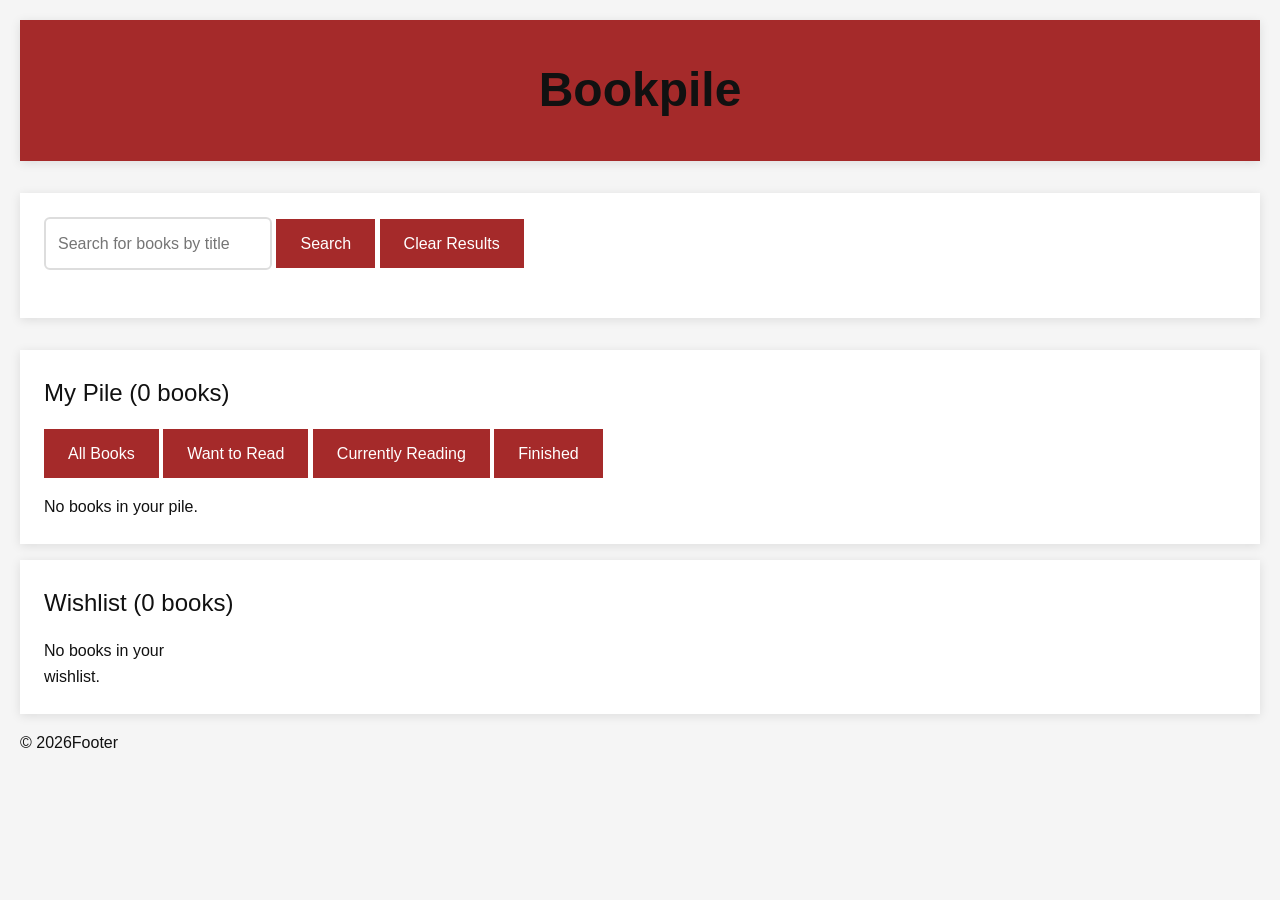
==== index.html @ ac3d5c89 "Basic Functionality Created Basic functionality with HTML, CSS, and Javascript" ====
<!doctype html>
<html lang="en">
<head>
    <meta charset="utf-8" />
    <meta http-equiv="X-UA-Compatible" content="IE=edge" />
    <meta name="viewport" content="width=device-width, initial-scale=1" />
    <title>Bookpile</title>
    <meta name="description" content="A simple book library web app." />
    <link rel="icon" href="favicon.ico" />
    <link rel="stylesheet" href="style.css" />
</head>
<body>
    <header>
        <nav>
            <h1>Bookpile</h1>
        </nav>
    </header>

    
        <!-- Search Section -->
         <section class="search">
            <div class="search-box">
                <input type="text" id="searchInput" placeholder="Search for books by title">
                <button id="searchButton">Search</button>
                <button id="clearButton">Clear Results</button>
            </div>

            <div id="searchResults" class="search-results" hidden></div>
         </section>

        

    <main id="main-content">
        <!-- Main Book Pile -->
         <section class="book-pile">
            <h2>My Pile <span id="bookPileCount">(0 books)</span></h2>

             <div class="filter-buttons">
                    <button class="filter-btn active" data-filter="all">All Books</button>
                    <button class="filter-btn" data-filter="want-to-read">Want to Read</button>
                    <button class="filter-btn" data-filter="reading">Currently Reading</button>
                    <button class="filter-btn" data-filter="finished">Finished</button>
                </div>
                <div id="bookshelfContainer" class="books-grid"></div>
         </section>

        <!--Wishlist-->
        <section class="wishlist">
            <h2>Wishlist <span id="wishlistCount">(0 books)</span></h2>
            <div id="wishlistContainer" class="books-grid"></div>
        </section>

    </main>

    <footer>
        <small>&copy; <span id="year"></span>Footer</small>
    </footer>

    <script>
        // set current year
        document.getElementById('year').textContent = new Date().getFullYear();
    </script>
    <script src="app.js" defer></script>
</body>
</html>
---- style.css ----
/* CSS by Shaun Skinner */
/* css reset */
:root {
    -webkit-font-smoothing: antialiased;
    -moz-osx-font-smoothing: grayscale;
    -webkit-tap-highlight-color: transparent;
    box-sizing: border-box;
}

/* make box-sizing easier to work with */
*, *::before, *::after {
    box-sizing: inherit;
}

/* remove default spacing and set defaults */
html, body, div, span, applet, object, iframe,
h1, h2, h3, h4, h5, h6, p, blockquote, pre,
a, abbr, acronym, address, big, cite, code,
del, dfn, em, img, ins, kbd, q, s, samp,
small, strike, strong, sub, sup, tt, var,
b, u, i, center,
dl, dt, dd, ol, ul, li,
fieldset, form, label, legend,
table, caption, tbody, tfoot, thead, tr, th, td,
article, aside, canvas, details, embed, figure, figcaption,
footer, header, main, menu, nav, section, summary, time, mark, audio, video {
    margin: 0;
    padding: 0;
    border: 0;
    vertical-align: baseline;
    background: transparent;
    font: inherit;
    color: inherit;
}

/* default html/body setup */
html, body {
    height: 100%;
    line-height: 1.5;
}

/* defaults for body text */
body {
    text-rendering: optimizeLegibility;
    -webkit-font-smoothing: antialiased;
    -moz-osx-font-smoothing: grayscale;
    font-family: system-ui, -apple-system, "Segoe UI", Roboto, "Helvetica Neue", Arial;
    background: #fff;
    color: #111;
    -webkit-text-size-adjust: 100%;
}

/* remove list styles */
ol, ul {
    list-style: none;
}

/* links */
a {
    color: inherit;
    text-decoration: none;
    text-decoration-skip-ink: auto;
}

/* images, media */
img, picture, svg, video {
    display: block;
    max-width: 100%;
    height: auto;
}

/* forms: inherit font settings and remove default appearance */
input, button, textarea, select {
    font: inherit;
    color: inherit;
    background: transparent;
    border: none;
    outline: none;
    -webkit-appearance: none;
    -moz-appearance: none;
    appearance: none;
}

/* make buttons keyboard-focus visible by default (customize in project) */
button, [role="button"] {
    cursor: pointer;
}

/* tables */
table {
    border-collapse: collapse;
    border-spacing: 0;
}

/* accessible reduced motion preference */
@media (prefers-reduced-motion: reduce) {
    *, *::before, *::after {
        animation-duration: 0.001ms !important;
        animation-iteration-count: 1 !important;
        transition-duration: 0.001ms !important;
        scroll-behavior: auto !important;
    }
}

button, input, select, textarea {
    border: 1px solid black;
}

body {
    font-family: 'Segoe UI', Tahoma, Geneva, Verdana, sans-serif;
    line-height: 1.6;
    background-color: #f5f5f5;
    padding: 20px;
}

.container {
    max-width: 1200px;
    margin: 0 auto;
}

header {
    padding-top: 2rem;
    padding-bottom: 2rem;
    background-color: brown;

    box-shadow: 0 2px 10px rgba(0,0,0,0.1);
    margin-bottom: 2rem;
}
h1 {
    display: flex;
    align-items: center;    
    justify-content: center;
    font-size: 3rem;
    font-weight: bold;
    font-family: 'Franklin Gothic Medium', 'Arial Narrow', Arial, sans-serif;
}

.search{
    background: white;
    padding: 1.5rem;

    box-shadow: 0 2px 10px rgba(0,0,0,0.1);
    margin-bottom: 2rem;
}


#searchInput {
    flex: 1;
    padding: 12px;
    border: 2px solid #ddd;
    border-radius: 6px;
    font-size: 16px;
}

#searchInput:focus {
    outline: none;
    border-color: brown;
}

#searchButton {
    padding: 12px 24px;
    background: brown;
    color: white;
    border: none;

    cursor: pointer;
    font-size: 16px;
}

#clearButton {
    padding: 12px 24px;
    background: brown;
    color: white;
    border: none;

    cursor: pointer;
    font-size: 16px;
}

#searchButton:hover {
    background: #5a2d2d;
}

#clearButton:hover {
    background: #5a2d2d;
}

.main-content {
    display: grid;
    grid-template-columns: 2fr 1fr;
    gap: 2rem;
}
.filter-buttons {
    margin-bottom: 1rem;
    
}

.filter-buttons button{
    padding: 12px 24px;
    background: brown;
    color: white;
    border: none;

    cursor: pointer;
    font-size: 16px;
}
.book-pile, .wishlist {
    background: white;
    padding: 1.5rem;

    box-shadow: 0 2px 10px rgba(0,0,0,0.1);
    margin-bottom: 1rem;
}

.book-pile h2, .wishlist h2 {
    font-size: 1.5rem;
    margin-bottom: 1rem;
}

.books-grid {
    display: grid;
    grid-template-columns: repeat(auto-fill, minmax(150px, 1fr));
    gap: 1.5rem;
}

.book-card {
    padding: 1rem;
    text-align: center;
    transition: transform 0.3s ease, box-shadow 0.3s ease;

}

.book-info {
    display: none;
}

.book-card img {
    width: 100%;
    height: 200px;
    border-radius: 4px;
    margin-bottom: 0.5rem;

}
.book-card:hover .book-info {
    display: flex;
    flex-direction: column;
    font-size: large;
    

}

.book-card:hover {
    display: flex;
    transform: translateY(-4px);
    box-shadow: 0 4px 12px rgba(139, 69, 19, 0.2);
}

.books-grid .book-card:hover {
    /* make card visually larger and lift it above neighbors */
    transform: translateY(-8px) scale(1.06);
    z-index: 10;

    /* make the hovered card take more grid space */

}

/* keep behavior reasonable on small screens */
@media (max-width: 800px) {
    .books-grid .book-card:hover {
        grid-column: span 1;
        transform: translateY(-6px) scale(1.03);
        z-index: 5;
    }
}

.book-card button {
    margin: 5px 5px;
    background: lightgrey;
    cursor: pointer;
    font-size: 16px;
}

.book-card select {
    margin: 5px 5px;
    background: lightgrey;
    cursor: pointer;
    font-size: 16px;
}

.search-results {
    display: grid;
    grid-template-columns: repeat(3, 1fr);
    gap: 1.5rem;
    margin-top: 1.5rem;
}

.search-result-item {


    padding: 1rem;
    text-align: center;
    display: flex;
    flex-direction: column;
    align-items: center;
    justify-content: center;
}


.search-result-item img {
    width: 100%;
    height: 200px;
    background: #ddd;
    border-radius: 4px;
    margin-bottom: 0.5rem;
    object-fit: cover;
}

.search-result-item:hover {
    transform: translateY(-4px);
    box-shadow: 0 4px 12px rgba(139, 69, 19, 0.2);
}
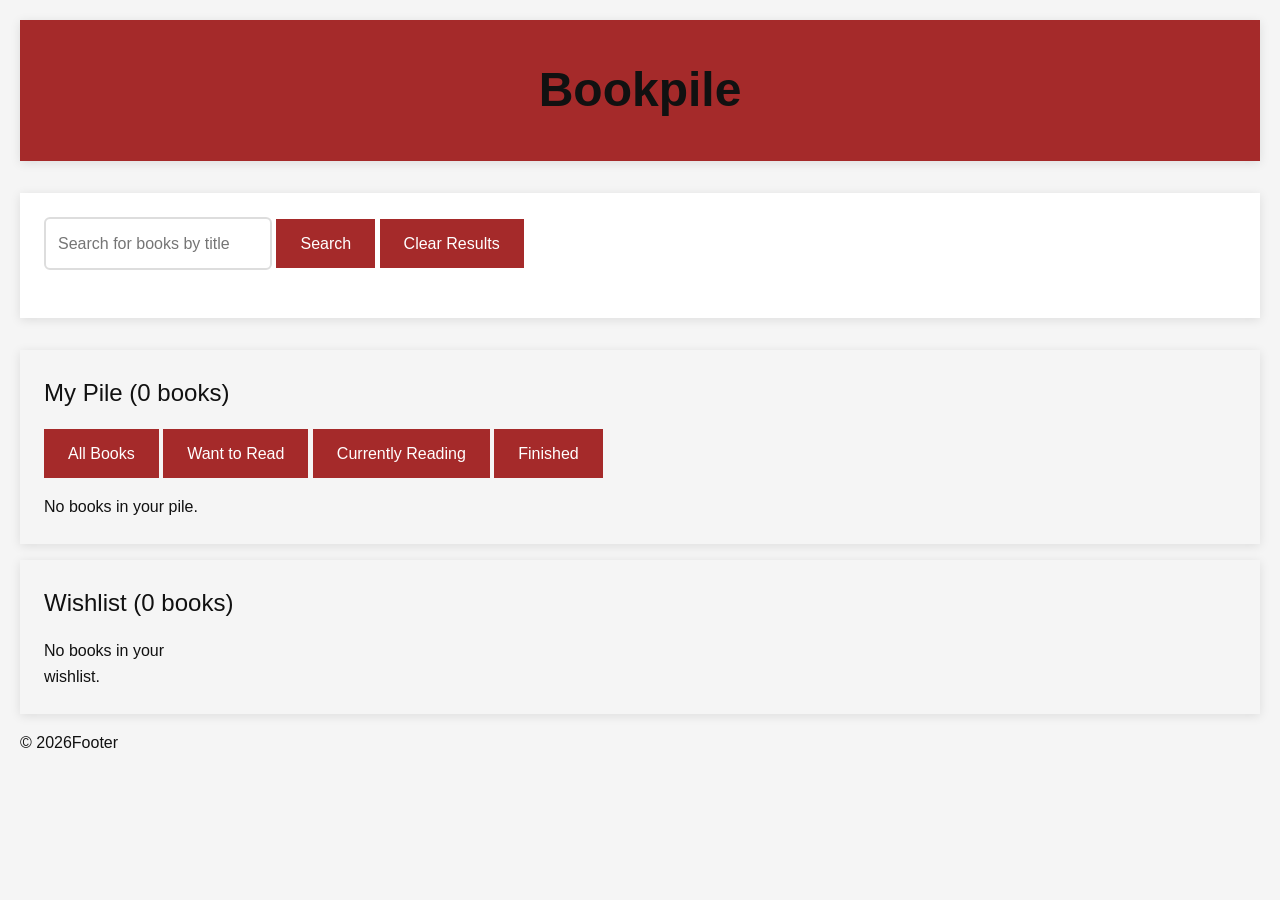
==== commit 3f9b5296: "Initial book details" ====
--- a/index.html
+++ b/index.html
@@ -15,8 +15,6 @@
             <h1>Bookpile</h1>
         </nav>
     </header>
-
-    
         <!-- Search Section -->
          <section class="search">
             <div class="search-box">
@@ -27,8 +25,6 @@
 
             <div id="searchResults" class="search-results" hidden></div>
          </section>
-
-        
 
     <main id="main-content">
         <!-- Main Book Pile -->
@@ -49,7 +45,15 @@
             <h2>Wishlist <span id="wishlistCount">(0 books)</span></h2>
             <div id="wishlistContainer" class="books-grid"></div>
         </section>
-
+        
+        <!-- Expanded Book Section -->
+        <section id="book-info" class="book-info" hidden>
+            <div class="book-info-content">
+                <h3>Book Details</h3>
+                <button id="closeBookInfo" class="close-btn">&times;</button>
+                <div id="book-details"></div>
+            </div>
+        </section>
     </main>
 
     <footer>
--- a/style.css
+++ b/style.css
@@ -205,7 +205,7 @@
     font-size: 16px;
 }
 .book-pile, .wishlist {
-    background: white;
+
     padding: 1.5rem;
 
     box-shadow: 0 2px 10px rgba(0,0,0,0.1);
@@ -224,79 +224,105 @@
 }
 
 .book-card {
+    display: flex;
+    flex-direction: column;
+    align-items: center;
     padding: 1rem;
     text-align: center;
     transition: transform 0.3s ease, box-shadow 0.3s ease;
-
-}
-
-.book-info {
+    position: relative;
+    transition-duration: .5s;
+}
+
+/* Book card internal info overlay (shows on hover) */
+.book-card .book-info {
     display: none;
+    width: 100%;
+    height: 100%;
 }
 
 .book-card img {
-    width: 100%;
+    width: 150px;
     height: 200px;
     border-radius: 4px;
     margin-bottom: 0.5rem;
+    transition-duration: .25s;
+
 
 }
 .book-card:hover .book-info {
-    display: flex;
-    flex-direction: column;
-    font-size: large;
+    display: block;
+    align-items: center;
+    justify-content: center;
+    position: absolute;
+    text-align: center;
     
-
-}
-
+}
+
+/*book details section*/
+
+#book-info {
+    position: fixed;
+    top: 50%;
+    left: 50%;
+    border: 3px solid black;
+    transform: translate(-50%, -50%);
+    background-color: white;
+    padding: 20px;
+}
+
+
+#book-info[hidden] {
+    display: none;
+}
+#book-info-content {
+    display: grid;
+    grid-template-columns: 1fr 2fr;
+    gap: 20px;
+    max-width: 600px;
+    max-height: 600px;
+    overflow-y: auto;
+}
+#book-details {
+    display: grid;
+    grid-template-columns: 1fr 1fr;
+    gap: 20px;
+    margin-top: 20px;
+}
 .book-card:hover {
-    display: flex;
-    transform: translateY(-4px);
     box-shadow: 0 4px 12px rgba(139, 69, 19, 0.2);
-}
-
-.books-grid .book-card:hover {
-    /* make card visually larger and lift it above neighbors */
-    transform: translateY(-8px) scale(1.06);
-    z-index: 10;
-
-    /* make the hovered card take more grid space */
-
-}
-
-/* keep behavior reasonable on small screens */
-@media (max-width: 800px) {
-    .books-grid .book-card:hover {
-        grid-column: span 1;
-        transform: translateY(-6px) scale(1.03);
-        z-index: 5;
-    }
-}
+    transition-duration: .5s;
+}
+
+.book-card:hover img {
+    transition-duration: .25s;
+    filter:opacity(20%);
+    z-index: -1;
+}
+
+
 
 .book-card button {
     margin: 5px 5px;
-    background: lightgrey;
-    cursor: pointer;
-    font-size: 16px;
+    cursor: pointer;
+    font-size: 16px;
+    text-align: center;
 }
 
 .book-card select {
     margin: 5px 5px;
-    background: lightgrey;
-    cursor: pointer;
-    font-size: 16px;
-}
-
+
+    cursor: pointer;
+    font-size: 16px;
+}
 .search-results {
     display: grid;
-    grid-template-columns: repeat(3, 1fr);
+    grid-template-columns: repeat(2, 1fr);
     gap: 1.5rem;
     margin-top: 1.5rem;
 }
 
 .search-result-item {
-
-
     padding: 1rem;
     text-align: center;
     display: flex;
@@ -305,18 +331,35 @@
     justify-content: center;
 }
 
-
 .search-result-item img {
-    width: 100%;
+    width: 150px;
     height: 200px;
     background: #ddd;
     border-radius: 4px;
     margin-bottom: 0.5rem;
-    object-fit: cover;
-}
-
-.search-result-item:hover {
+}
+
+.search-result-item.active {
+    display: flex;
+    flex-direction: column;
+    justify-content: center;
+    align-items: center;
+    text-align: center;
     transform: translateY(-4px);
     box-shadow: 0 4px 12px rgba(139, 69, 19, 0.2);
-}
-
+    transition-duration: .5s;
+}
+
+.search-result-item button {
+    display: none;
+    transition-duration: .5s;
+}
+
+.search-result-item.active button {
+    transition-duration: .5s;
+    display: flex;
+    flex-direction: column;
+    justify-content: center;
+    align-items: center;
+    text-align: center;
+}
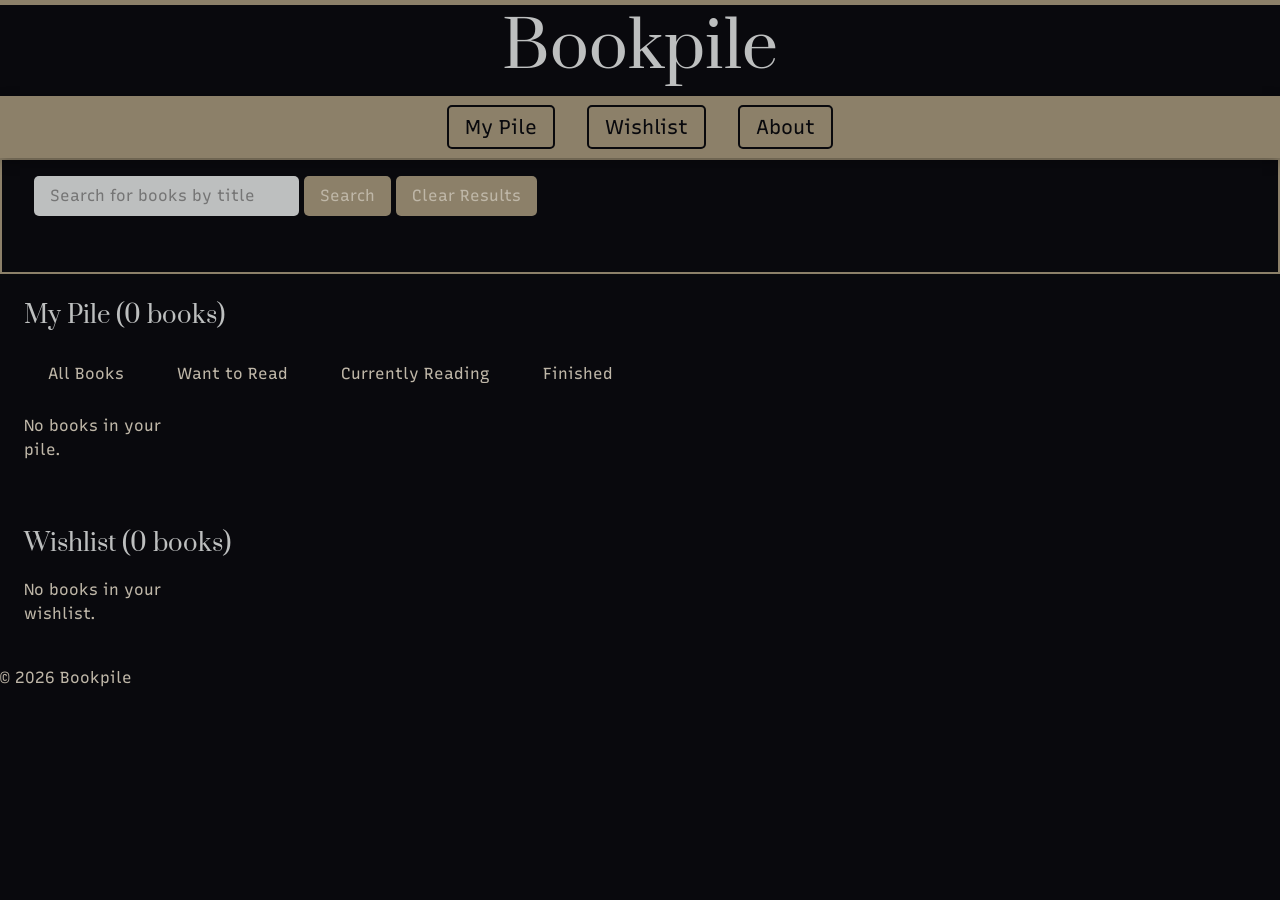
==== commit b58f4a3b: "CSS Header Styling" ====
--- a/index.html
+++ b/index.html
@@ -4,7 +4,7 @@
     <meta charset="utf-8" />
     <meta http-equiv="X-UA-Compatible" content="IE=edge" />
     <meta name="viewport" content="width=device-width, initial-scale=1" />
-    <title>Bookpile</title>
+    <title>Bookile</title>
     <meta name="description" content="A simple book library web app." />
     <link rel="icon" href="favicon.ico" />
     <link rel="stylesheet" href="style.css" />
@@ -12,7 +12,16 @@
 <body>
     <header>
         <nav>
-            <h1>Bookpile</h1>
+            <div class="bookshelf-graphic">
+                <span class="book-graphics book-graphics-left" aria-hidden="true"></span>
+                <h1>Bookpile</h1>
+                <span class="book-graphics book-graphics-right" aria-hidden="true"></span>
+            </div>
+            <ul>
+                <li><a href="#main-content">My Pile</a></li>
+                <li><a href="#wishlist">Wishlist</a></li>
+                <li><a href="#">About</a></li>
+            </ul>
         </nav>
     </header>
         <!-- Search Section -->
@@ -49,7 +58,6 @@
         <!-- Expanded Book Section -->
         <section id="book-info" class="book-info" hidden>
             <div class="book-info-content">
-                <h3>Book Details</h3>
                 <button id="closeBookInfo" class="close-btn">&times;</button>
                 <div id="book-details"></div>
             </div>
@@ -57,13 +65,8 @@
     </main>
 
     <footer>
-        <small>&copy; <span id="year"></span>Footer</small>
+        <small>&copy; <span id="year"></span> Bookpile</small>
     </footer>
-
-    <script>
-        // set current year
-        document.getElementById('year').textContent = new Date().getFullYear();
-    </script>
     <script src="app.js" defer></script>
 </body>
 </html>
--- a/style.css
+++ b/style.css
@@ -1,11 +1,23 @@
 /* CSS by Shaun Skinner */
+@import url('https://fonts.googleapis.com/css2?family=Crimson+Text:ital,wght@0,400;0,600;0,700;1,400;1,600;1,700&family=Prata&family=Recursive:wght@300..1000&display=swap');
 /* css reset */
 :root {
     -webkit-font-smoothing: antialiased;
     -moz-osx-font-smoothing: grayscale;
     -webkit-tap-highlight-color: transparent;
     box-sizing: border-box;
-}
+    /*fonts*/
+    --headerFont: 'Prata', serif;
+    --bodyFont: 'Recursive', sans-serif;
+    --bg-color: #09090D;
+    --text-color: #BFB7A8;
+    /*color palette*/
+    --beige: #8C8069;
+    --bluegrey: #BDBFBF;
+    --blue: #2d323b;
+    --darkblue: #09090D;
+    --boxaccent: #0c0c11;
+}   
 
 /* make box-sizing easier to work with */
 *, *::before, *::after {
@@ -44,31 +56,24 @@
     text-rendering: optimizeLegibility;
     -webkit-font-smoothing: antialiased;
     -moz-osx-font-smoothing: grayscale;
-    font-family: system-ui, -apple-system, "Segoe UI", Roboto, "Helvetica Neue", Arial;
-    background: #fff;
-    color: #111;
     -webkit-text-size-adjust: 100%;
 }
-
 /* remove list styles */
 ol, ul {
     list-style: none;
 }
-
 /* links */
 a {
     color: inherit;
     text-decoration: none;
     text-decoration-skip-ink: auto;
 }
-
 /* images, media */
 img, picture, svg, video {
     display: block;
     max-width: 100%;
     height: auto;
 }
-
 /* forms: inherit font settings and remove default appearance */
 input, button, textarea, select {
     font: inherit;
@@ -80,19 +85,16 @@
     -moz-appearance: none;
     appearance: none;
 }
-
-/* make buttons keyboard-focus visible by default (customize in project) */
+/* make buttons keyboard-focus visible by default */
 button, [role="button"] {
     cursor: pointer;
 }
-
 /* tables */
 table {
     border-collapse: collapse;
     border-spacing: 0;
 }
-
-/* accessible reduced motion preference */
+/* reduced motion preference */
 @media (prefers-reduced-motion: reduce) {
     *, *::before, *::after {
         animation-duration: 0.001ms !important;
@@ -102,87 +104,168 @@
     }
 }
 
-button, input, select, textarea {
-    border: 1px solid black;
-}
+/* Start custom styles */
 
 body {
-    font-family: 'Segoe UI', Tahoma, Geneva, Verdana, sans-serif;
-    line-height: 1.6;
-    background-color: #f5f5f5;
-    padding: 20px;
-}
-
-.container {
-    max-width: 1200px;
-    margin: 0 auto;
-}
-
+    font-family: var(--bodyFont);
+    background-color: var(--darkblue);
+    color: var(--text-color);
+}
+
+
+/* Headings */
+h1, h2, h3, h4, h5, h6 {
+    font-family: var(--headerFont);
+    color: var(--bluegrey);
+
+}
+
+/* Header and Navigation */
 header {
-    padding-top: 2rem;
-    padding-bottom: 2rem;
-    background-color: brown;
-
-    box-shadow: 0 2px 10px rgba(0,0,0,0.1);
-    margin-bottom: 2rem;
-}
-h1 {
-    display: flex;
-    align-items: center;    
+    position: relative;
+    display: flex;
+    flex-direction: column;
+    align-items: center;
+    text-align: center;
+    
+}
+header h1 {
+    font-size: 4rem;
+    position: relative;
+}
+
+/* Bookshelf graphic decorations */
+.bookshelf-graphic {
+    position: relative;
+    display: inline-block;
+}
+.bookshelf-graphic h1{
+    position: relative;
+    z-index: 2;
+}
+
+.book-graphics {
+  position: absolute;
+  top: 0.6rem;
+  width: 150px;
+  height: 90px;
+  transform-origin: center;
+  pointer-events: none;
+  z-index: 1;
+
+  background:
+    linear-gradient(var(--beige)) 0 0 / 2rem 90% no-repeat,
+    linear-gradient(var(--blue)) 2.5rem 0 / 2rem 90% no-repeat,
+    linear-gradient(var(--bluegrey)) 5rem 0 / 2rem 90% no-repeat;   
+
+}
+.book-graphics-left {
+  left: 17.5rem;
+  
+
+}
+.book-graphics-right {
+    right: 15rem;
+}
+
+header h1::before, header h1::after {
+    content: "";
+    display: block;
+    height: 5px;
+    background-color: var(--beige);
+    position: absolute;
+    left: 50%;
+    transform: translateX(-50%);
+    width: 100vw;
+}
+nav ul {
+    position: relative;
+    padding: 1rem 0;
+    background-color: var(--beige);
+    width: 100vw;
+    display: flex;
+    flex-direction: row;
+    gap: 2rem;
+    align-items: center;
     justify-content: center;
-    font-size: 3rem;
-    font-weight: bold;
-    font-family: 'Franklin Gothic Medium', 'Arial Narrow', Arial, sans-serif;
-}
-
+    box-shadow : 0 4px 12px rgba(0, 0, 0, 0.3);
+}
+nav ul li a {
+    font-size: 1.25rem;
+    background-color: var(--beige);
+    font-family: var(--bodyFont);
+    color: var(--darkblue);
+    padding: 0.5rem 1rem;
+    border: 2px solid var(--darkblue);
+    border-radius: 5px;
+}
+
+nav ul li a:hover {
+    background-color: var(--bluegrey);
+    color: var(--darkblue);
+    padding: 0.75rem 1.25rem;
+    transition-duration: .2s;
+
+}
+
+/* Search Section */
 .search{
-    background: white;
-    padding: 1.5rem;
-
-    box-shadow: 0 2px 10px rgba(0,0,0,0.1);
-    margin-bottom: 2rem;
+    display: grid;
+    grid-template-columns: auto auto auto auto;
+    grid-template-rows: auto;
+    align-items: center;
+    border: 2px solid var(--beige);
+    gap: 1rem;
+    padding: 1rem;
 }
 
 
 #searchInput {
-    flex: 1;
-    padding: 12px;
-    border: 2px solid #ddd;
-    border-radius: 6px;
-    font-size: 16px;
+    grid-column: 1/ span 2;
+    grid-row: 1/1;
+    background-color: var(--bluegrey);
+    color: var(--darkblue);
+    margin-left: 1rem;
+    padding: 0.5rem 1rem;
+    border-radius: 5px;
+    font-size: 1rem;
 }
 
 #searchInput:focus {
     outline: none;
-    border-color: brown;
+    box-shadow: 0 0 5px var(--beige);
 }
 
 #searchButton {
-    padding: 12px 24px;
-    background: brown;
-    color: white;
-    border: none;
-
-    cursor: pointer;
-    font-size: 16px;
+    grid-column: 3/4;
+    grid-row: 1/1;
+    background-color: var(--beige);
+    padding: 0.5rem 1rem;
+    border-radius: 5px;
+    cursor: pointer;
+    font-size: 1rem;
+    
+}
+#searchButton:hover {
+    background-color: var(--bluegrey);
+    color: var(--darkblue);
+    padding: 0.75rem 1.25rem;
+    transition-duration: .2s;
 }
 
 #clearButton {
-    padding: 12px 24px;
-    background: brown;
-    color: white;
-    border: none;
-
-    cursor: pointer;
-    font-size: 16px;
-}
-
-#searchButton:hover {
-    background: #5a2d2d;
-}
-
+    grid-column: 4/5;
+    background-color: var(--beige);
+    padding: 0.5rem 1rem;
+    border-radius: 5px;
+    cursor: pointer;
+    font-size: 1rem;
+}
 #clearButton:hover {
-    background: #5a2d2d;
+    background-color: var(--bluegrey);
+    color: var(--darkblue);
+    padding: 0.75rem 1.25rem;
+    transition-duration: .2s;
 }
 
 .main-content {
@@ -197,18 +280,12 @@
 
 .filter-buttons button{
     padding: 12px 24px;
-    background: brown;
-    color: white;
     border: none;
-
     cursor: pointer;
     font-size: 16px;
 }
 .book-pile, .wishlist {
-
     padding: 1.5rem;
-
-    box-shadow: 0 2px 10px rgba(0,0,0,0.1);
     margin-bottom: 1rem;
 }
 
@@ -269,6 +346,21 @@
     transform: translate(-50%, -50%);
     background-color: white;
     padding: 20px;
+    max-height: 80vh;
+    overflow-y: auto;
+    max-width: 80vw;
+    box-shadow: 0 4px 12px rgba(0, 0, 0, 0.3);
+    z-index: 1000;
+}
+/* Overlay effect when book-info is visible */
+body:has(#book-info:not([hidden]))::before {
+    content: "";
+    position: fixed;
+    inset: 0; /* cover the entire viewport */
+    z-index: 998; /* below the modal */
+    background: rgba(255, 255, 255, 0.25); /* translucent overlay */
+    backdrop-filter: blur(8px);
+    -webkit-backdrop-filter: blur(8px);
 }
 
 
@@ -299,9 +391,6 @@
     filter:opacity(20%);
     z-index: -1;
 }
-
-
-
 .book-card button {
     margin: 5px 5px;
     cursor: pointer;
@@ -316,6 +405,7 @@
     font-size: 16px;
 }
 .search-results {
+    grid-row: 2/2;
     display: grid;
     grid-template-columns: repeat(2, 1fr);
     gap: 1.5rem;
@@ -363,3 +453,24 @@
     align-items: center;
     text-align: center;
 }
+/*TODO: Add responsive styles below*/
+
+/* Phone (small) screens */
+@media (max-width: 575.98px) {
+  /* ...add styles for phones here... */
+}
+
+/* Medium screens (tablets, small laptops) */
+@media (min-width: 576px) and (max-width: 767.98px) {
+  /* ...add styles for small tablets / large phones here... */
+}
+
+/* Large screens (laptops/desktops) */
+@media (min-width: 768px) and (max-width: 1199.98px) {
+  /* ...add styles for laptops/desktops here... */
+}
+
+/* Extra-large screens (wide desktops) */
+@media (min-width: 1200px) {
+  /* ...add styles for very large screens here... */
+}
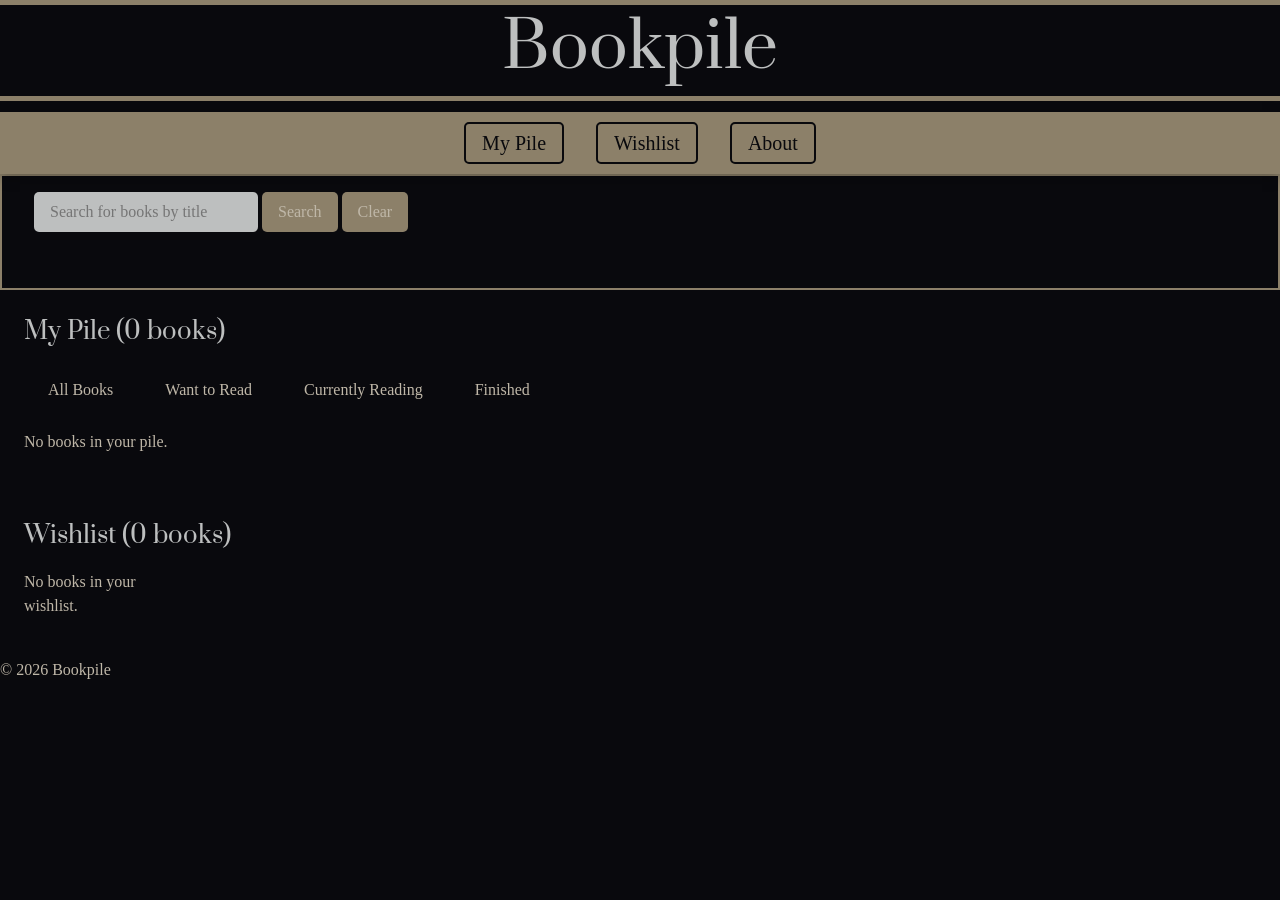
==== commit 5e354f0c: "Css styling" ====
--- a/index.html
+++ b/index.html
@@ -29,7 +29,7 @@
             <div class="search-box">
                 <input type="text" id="searchInput" placeholder="Search for books by title">
                 <button id="searchButton">Search</button>
-                <button id="clearButton">Clear Results</button>
+                <button id="clearButton">Clear</button>
             </div>
 
             <div id="searchResults" class="search-results" hidden></div>
--- a/style.css
+++ b/style.css
@@ -8,7 +8,7 @@
     box-sizing: border-box;
     /*fonts*/
     --headerFont: 'Prata', serif;
-    --bodyFont: 'Recursive', sans-serif;
+    --bodyFont: 'Crimson Text', serif;
     --bg-color: #09090D;
     --text-color: #BFB7A8;
     /*color palette*/
@@ -180,7 +180,9 @@
 }
 nav ul {
     position: relative;
-    padding: 1rem 0;
+    margin-top: 1rem;
+    padding-top: 1rem;
+    padding-bottom: 1rem;
     background-color: var(--beige);
     width: 100vw;
     display: flex;
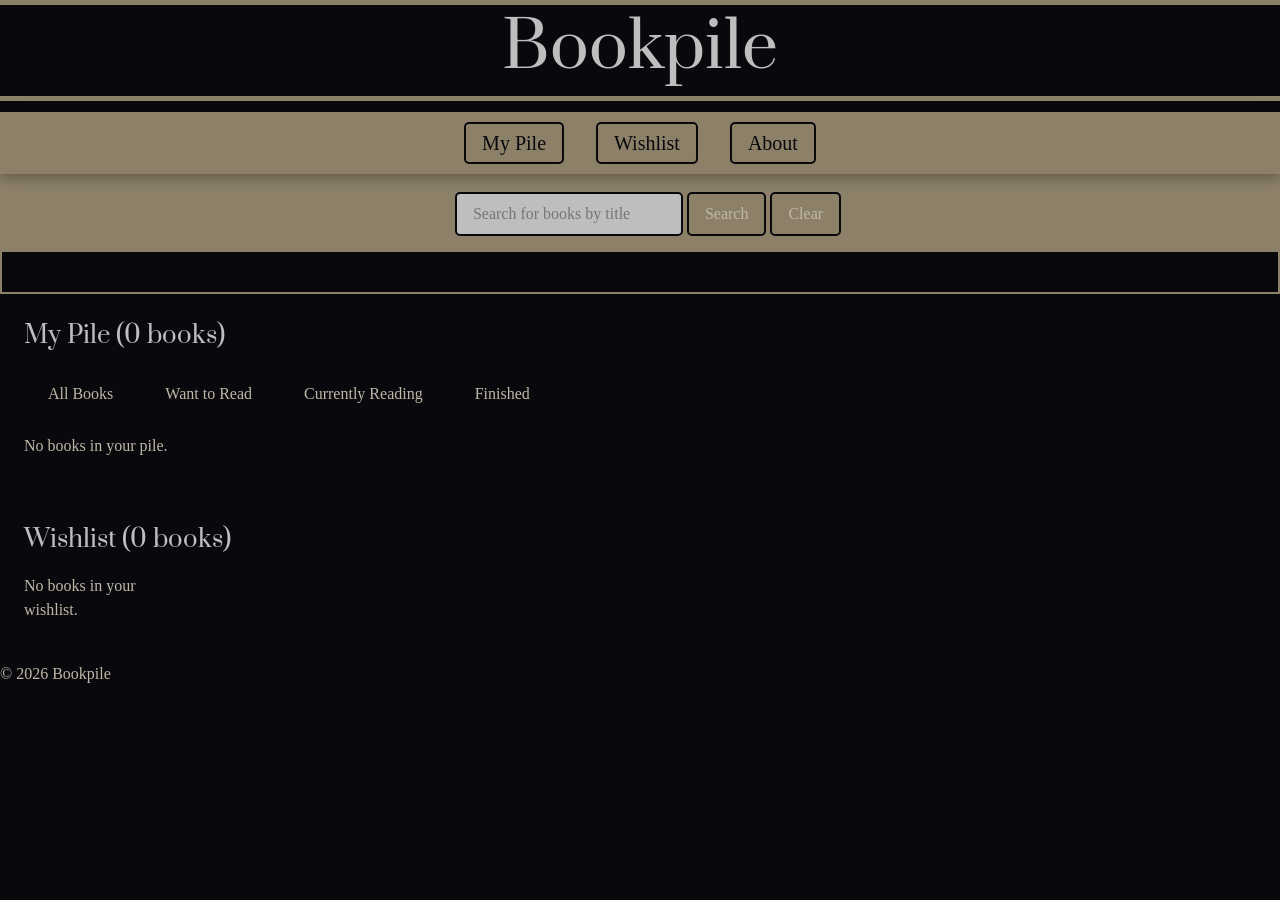
==== commit af35dc63: "Search Bars" ====
--- a/index.html
+++ b/index.html
@@ -26,12 +26,13 @@
     </header>
         <!-- Search Section -->
          <section class="search">
-            <div class="search-box">
-                <input type="text" id="searchInput" placeholder="Search for books by title">
-                <button id="searchButton">Search</button>
-                <button id="clearButton">Clear</button>
+            <div class="search-bars">
+                <div class="search-box">
+                    <input type="text" id="searchInput" placeholder="Search for books by title">
+                    <button id="searchButton">Search</button>
+                    <button id="clearButton">Clear</button>
+                </div>
             </div>
-
             <div id="searchResults" class="search-results" hidden></div>
          </section>
 
--- a/style.css
+++ b/style.css
@@ -105,6 +105,11 @@
 }
 
 /* Start custom styles */
+html, body {
+    height: 100%;
+    line-height: 1.5;
+    overflow-x: hidden;
+}
 
 body {
     font-family: var(--bodyFont);
@@ -174,9 +179,9 @@
     height: 5px;
     background-color: var(--beige);
     position: absolute;
+    width: 100vw;          
+    transform: translateX(-50%);
     left: 50%;
-    transform: translateX(-50%);
-    width: 100vw;
 }
 nav ul {
     position: relative;
@@ -184,7 +189,7 @@
     padding-top: 1rem;
     padding-bottom: 1rem;
     background-color: var(--beige);
-    width: 100vw;
+    width: 100vw;          
     display: flex;
     flex-direction: row;
     gap: 2rem;
@@ -192,6 +197,7 @@
     justify-content: center;
     box-shadow : 0 4px 12px rgba(0, 0, 0, 0.3);
 }
+
 nav ul li a {
     font-size: 1.25rem;
     background-color: var(--beige);
@@ -212,25 +218,30 @@
 
 /* Search Section */
 .search{
-    display: grid;
-    grid-template-columns: auto auto auto auto;
-    grid-template-rows: auto;
     align-items: center;
     border: 2px solid var(--beige);
-    gap: 1rem;
-    padding: 1rem;
+    padding-bottom: 1rem;
+}
+
+.search-bars {
+    display: flex;
+    flex-direction: row;
+    justify-content: left;
+    background-color: var(--beige);
+    padding-bottom: 1rem;
+    padding-top: 1rem;
+    justify-content: center;
 }
 
 
 #searchInput {
-    grid-column: 1/ span 2;
-    grid-row: 1/1;
     background-color: var(--bluegrey);
     color: var(--darkblue);
     margin-left: 1rem;
     padding: 0.5rem 1rem;
     border-radius: 5px;
     font-size: 1rem;
+    border: 2px solid var(--darkblue);
 }
 
 #searchInput:focus {
@@ -239,13 +250,12 @@
 }
 
 #searchButton {
-    grid-column: 3/4;
-    grid-row: 1/1;
     background-color: var(--beige);
     padding: 0.5rem 1rem;
     border-radius: 5px;
     cursor: pointer;
     font-size: 1rem;
+    border: 2px solid var(--darkblue);    
     
 }
 #searchButton:hover {
@@ -256,12 +266,12 @@
 }
 
 #clearButton {
-    grid-column: 4/5;
     background-color: var(--beige);
     padding: 0.5rem 1rem;
     border-radius: 5px;
     cursor: pointer;
     font-size: 1rem;
+    border: 2px solid var(--darkblue);
 }
 #clearButton:hover {
     background-color: var(--bluegrey);
@@ -459,7 +469,8 @@
 
 /* Phone (small) screens */
 @media (max-width: 575.98px) {
-  /* ...add styles for phones here... */
+  .book-graphics { display: none; }
+  
 }
 
 /* Medium screens (tablets, small laptops) */
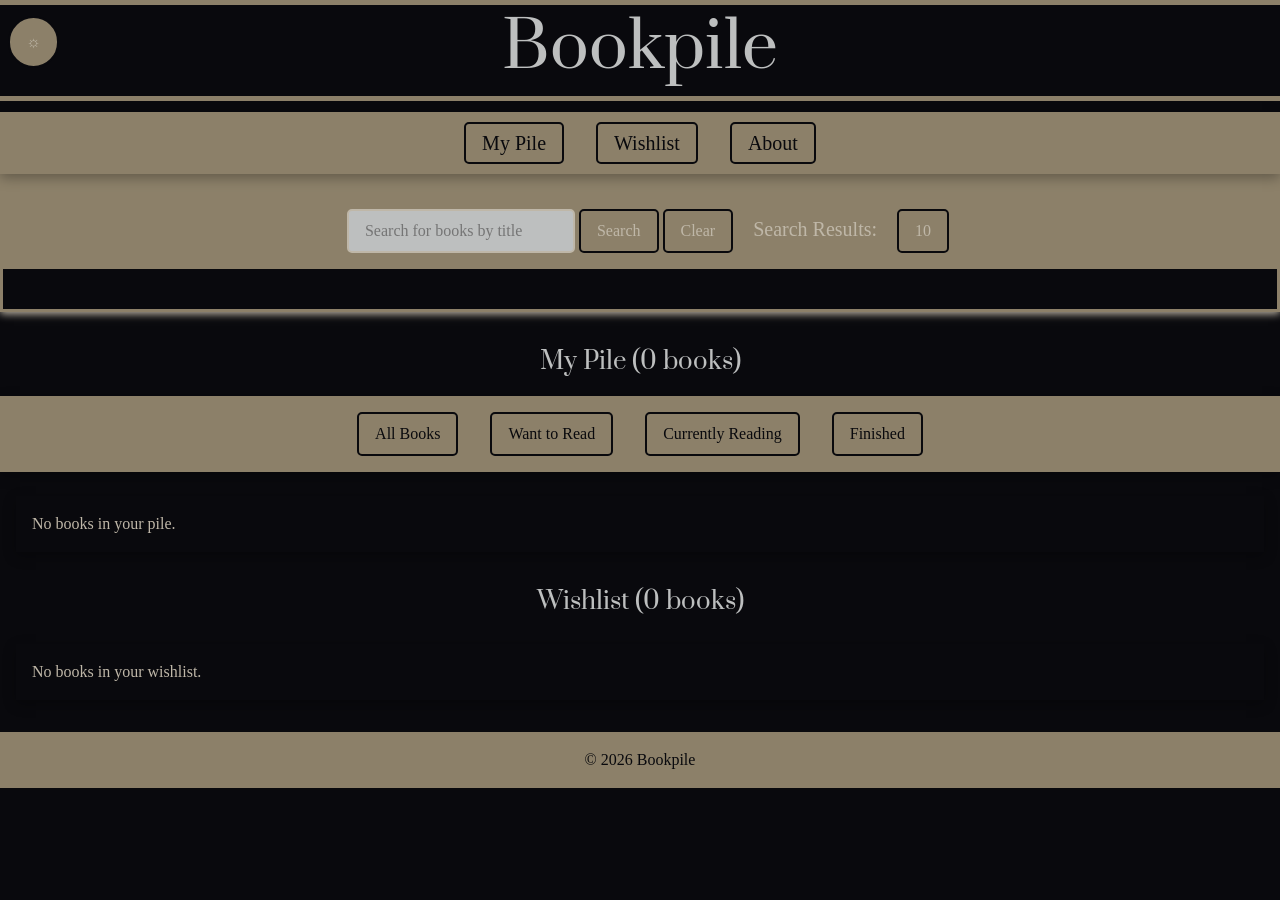
==== commit 58f0f91b: "Book Details Section JS and CSS" ====
--- a/index.html
+++ b/index.html
@@ -12,6 +12,9 @@
 <body>
     <header>
         <nav>
+            <div class="light-mode-toggle">
+                <button id="lightModeToggle" aria-pressed="false">☼</button>
+            </div>
             <div class="bookshelf-graphic">
                 <span class="book-graphics book-graphics-left" aria-hidden="true"></span>
                 <h1>Bookpile</h1>
@@ -31,6 +34,14 @@
                     <input type="text" id="searchInput" placeholder="Search for books by title">
                     <button id="searchButton">Search</button>
                     <button id="clearButton">Clear</button>
+                    <label for="searchItems" class="search-results-label">Search Results:</label>
+                    <select id="searchItems" aria-label="Number of search results to display">
+                        <option value="5">5</option>
+                        <option value="10" selected>10</option>
+                        <option value="15">15</option>
+                        <option value="20">20</option>
+                        <option value="25">25</option>
+                    </select>
                 </div>
             </div>
             <div id="searchResults" class="search-results" hidden></div>
@@ -64,7 +75,7 @@
             </div>
         </section>
     </main>
-
+    <div id="toast" class="toast" role="alert" aria-live="assertive" aria-atomic="true" hidden></div>
     <footer>
         <small>&copy; <span id="year"></span> Bookpile</small>
     </footer>
--- a/style.css
+++ b/style.css
@@ -1,6 +1,6 @@
 /* CSS by Shaun Skinner */
 @import url('https://fonts.googleapis.com/css2?family=Crimson+Text:ital,wght@0,400;0,600;0,700;1,400;1,600;1,700&family=Prata&family=Recursive:wght@300..1000&display=swap');
-/* css reset */
+/* Root variables */
 :root {
     -webkit-font-smoothing: antialiased;
     -moz-osx-font-smoothing: grayscale;
@@ -18,7 +18,25 @@
     --darkblue: #09090D;
     --boxaccent: #0c0c11;
 }   
-
+/* Light mode variables */
+.light-mode {
+    --bg-color: #BDBFBF;
+    --text-color: #0c0c11;
+    --beige: #8C8069;
+    --bluegrey: #0c0c11;
+    --blue: #4A525E;
+    --darkblue: #BFB7A8;
+    --boxaccent: #E8E8E8;
+}
+
+.light-mode #searchInput{
+    background-color: #BDBFBF;
+    color: var(--bluegrey);
+}
+.light-mode nav ul li a{
+    border: 2px solid var(--bluegrey);
+}
+/* css reset */
 /* make box-sizing easier to work with */
 *, *::before, *::after {
     box-sizing: inherit;
@@ -165,12 +183,12 @@
 
 }
 .book-graphics-left {
-  left: 17.5rem;
+  left: 18rem;
   
 
 }
 .book-graphics-right {
-    right: 15rem;
+    right: 15.5rem;
 }
 
 header h1::before, header h1::after {
@@ -219,20 +237,10 @@
 /* Search Section */
 .search{
     align-items: center;
-    border: 2px solid var(--beige);
+    border: 3px solid var(--beige);
     padding-bottom: 1rem;
-}
-
-.search-bars {
-    display: flex;
-    flex-direction: row;
-    justify-content: left;
-    background-color: var(--beige);
-    padding-bottom: 1rem;
-    padding-top: 1rem;
-    justify-content: center;
-}
-
+    box-shadow: 0 2px 8px var(--text-color);
+}
 
 #searchInput {
     background-color: var(--bluegrey);
@@ -240,13 +248,12 @@
     margin-left: 1rem;
     padding: 0.5rem 1rem;
     border-radius: 5px;
-    font-size: 1rem;
-    border: 2px solid var(--darkblue);
+    border: 2px solid var(--text-color);
 }
 
 #searchInput:focus {
-    outline: none;
-    box-shadow: 0 0 5px var(--beige);
+    border: none;
+    box-shadow: 0 0 5px var(--text-color);
 }
 
 #searchButton {
@@ -280,49 +287,105 @@
     transition-duration: .2s;
 }
 
+.search-results-label {
+    background-color: var(--beige);
+    padding: 0.5rem 1rem;
+    border-radius: 5px;
+    cursor: pointer;
+    font-size: 1.25rem;
+
+}
+#searchItems{
+    background-color: var(--beige);
+    padding: 0.5rem 1rem;
+    border-radius: 5px;
+    cursor: pointer;
+    border: 2px solid var(--darkblue);
+    margin-top: 1rem;
+}
+
+#searchItems:hover {
+    box-shadow: 0 0 5px var(--darkblue);
+    transition-duration: .2s;
+    background-color: var(--bluegrey);
+    color: var(--darkblue);
+}
+
+
 .main-content {
     display: grid;
     grid-template-columns: 2fr 1fr;
     gap: 2rem;
 }
 .filter-buttons {
-    margin-bottom: 1rem;
-    
+    margin-top: 1rem;
+    padding: 1rem;
+    padding-bottom: 1rem;
+    background-color: var(--beige);
+    display: flex;
+    flex-direction: row;
+    gap: 2rem;
+    align-items: center;
+    justify-content: center;
+    box-shadow : 0 4px 12px rgba(0, 0, 0, 0.3);
 }
 
 .filter-buttons button{
-    padding: 12px 24px;
-    border: none;
-    cursor: pointer;
-    font-size: 16px;
+    background-color: var(--beige);
+    font-family: var(--bodyFont);
+    color: var(--darkblue);
+    padding: 0.5rem 1rem;
+    border: 2px solid var(--darkblue);
+    border-radius: 5px;
+}
+
+.filter-buttons button:hover {
+    background-color: var(--bluegrey);
+    color: var(--darkblue);
+    padding: 0.75rem 1.25rem;
+    transition-duration: .2s;
 }
 .book-pile, .wishlist {
-    padding: 1.5rem;
-    margin-bottom: 1rem;
+    margin-top: 2rem;
 }
 
 .book-pile h2, .wishlist h2 {
     font-size: 1.5rem;
     margin-bottom: 1rem;
+    text-align: center;
 }
 
 .books-grid {
     display: grid;
-    grid-template-columns: repeat(auto-fill, minmax(150px, 1fr));
+    grid-template-columns: repeat(2, 1fr);
     gap: 1.5rem;
+    margin-top: 1.5rem;
+    margin-left: 1rem;
+    margin-right: 1rem;
+    padding: 1rem;
+    box-shadow: 0 4px 12px rgba(0, 0, 0, 0.3);
+
 }
 
 .book-card {
+    padding: 1rem;
+    text-align: center;
     display: flex;
     flex-direction: column;
     align-items: center;
+    justify-content: center;
+    background-color: var(--boxaccent);
+    box-shadow: 0 2px 8px var(--text-color);
+    font-size: 1.25rem;
+    position: relative;
+    text-align: center;
+}
+.book-card .book-controls{
+    display: flex;
+    flex-direction: column;
+    align-items: center;
     padding: 1rem;
-    text-align: center;
-    transition: transform 0.3s ease, box-shadow 0.3s ease;
-    position: relative;
-    transition-duration: .5s;
-}
-
+}
 /* Book card internal info overlay (shows on hover) */
 .book-card .book-info {
     display: none;
@@ -347,22 +410,143 @@
     text-align: center;
     
 }
-
+.book-card:hover .book-info button, .book-card:hover .book-info select {
+    display: inline-block;
+    transition-duration: .25s;
+    border: 2px solid var(--text-color);
+    text-align: center;
+}
+.book-card:hover .book-info button:hover, .book-card:hover .book-info select:hover {
+    background-color: var(--beige);
+    display: inline-block;
+    transition-duration: .25s;
+    border: 2px solid var(--text-color);
+    text-align: center;
+}
 /*book details section*/
 
 #book-info {
     position: fixed;
     top: 50%;
     left: 50%;
-    border: 3px solid black;
+    border: 3px solid var(--beige);
     transform: translate(-50%, -50%);
-    background-color: white;
-    padding: 20px;
+    background-color: var(--boxaccent);
+    color: var(--text-color);
+    padding: 2rem;
     max-height: 80vh;
     overflow-y: auto;
-    max-width: 80vw;
+    max-width: 90vw;
+    width: 700px;
     box-shadow: 0 4px 12px rgba(0, 0, 0, 0.3);
     z-index: 1000;
+}
+
+#book-details {
+    display: grid;
+    grid-template-columns: 200px 1fr;
+    gap: 1rem;
+    grid-template-areas:
+        "cover title"
+        "cover author"
+        "cover published"
+        "cover pages"
+        "description description"
+        "notes notes"
+        "notes-input notes-input"
+        "controls controls";
+}
+
+#book-details .details-cover {
+    grid-area: cover;
+}
+
+#book-details .details-cover img {
+    max-width: 100%;
+    height: auto;
+    border-radius: 4px;
+}
+
+#book-details .details-title {
+    grid-area: title;
+    font-family: var(--headerFont);
+    font-size: 1.5rem;
+    color: var(--bluegrey);
+}
+
+#book-details .details-author {
+    grid-area: author;
+}
+
+#book-details .details-published {
+    grid-area: published;
+}
+
+#book-details .details-pages {
+    grid-area: pages;
+}
+
+#book-details .details-description {
+    grid-area: description;
+    max-height: 150px;
+    overflow-y: auto;
+    padding: 0.5rem;
+    background-color: var(--darkblue);
+    border-radius: 4px;
+}
+
+#book-details .details-notes {
+    grid-area: notes;
+    padding: 0.5rem;
+    background-color: var(--darkblue);
+    border-radius: 4px;
+}
+
+#book-details .details-notes-input {
+    grid-area: notes-input;
+    display: flex;
+    flex-direction: column;
+    gap: 0.5rem;
+}
+
+#book-details .details-notes-input textarea {
+    background-color: var(--darkblue);
+    color: var(--text-color);
+    padding: 0.5rem;
+    border-radius: 4px;
+    min-height: 80px;
+    resize: vertical;
+}
+
+#book-details .details-notes-input button {
+    background-color: var(--beige);
+    color: var(--darkblue);
+    padding: 0.5rem 1rem;
+    border-radius: 4px;
+    border: 2px solid var(--darkblue);
+}
+
+#book-details .details-controls {
+    grid-area: controls;
+    display: flex;
+    flex-wrap: wrap;
+    gap: 0.5rem;
+    padding-top: 1rem;
+    border-top: 1px solid var(--beige);
+}
+
+#book-details .details-controls select,
+#book-details .details-controls button {
+    background-color: var(--beige);
+    color: var(--darkblue);
+    padding: 0.5rem 1rem;
+    border-radius: 4px;
+    border: 2px solid var(--darkblue);
+}
+
+#book-details .details-controls button:hover,
+#book-details .details-controls select:hover {
+    background-color: var(--bluegrey);
 }
 /* Overlay effect when book-info is visible */
 body:has(#book-info:not([hidden]))::before {
@@ -417,11 +601,22 @@
     font-size: 16px;
 }
 .search-results {
-    grid-row: 2/2;
     display: grid;
     grid-template-columns: repeat(2, 1fr);
     gap: 1.5rem;
     margin-top: 1.5rem;
+    margin-left: 1rem;
+    margin-right: 1rem;
+
+}
+.search-bars{
+    display: flex;
+    flex-direction: column;
+    text-align: center;
+    align-items: center;
+    justify-content: center;
+    background-color: var(--beige);
+    padding: 1rem 2rem;
 }
 
 .search-result-item {
@@ -431,6 +626,9 @@
     flex-direction: column;
     align-items: center;
     justify-content: center;
+    background-color: var(--boxaccent);
+    box-shadow: 0 2px 8px var(--text-color);
+    font-size: 1.25rem;
 }
 
 .search-result-item img {
@@ -448,42 +646,179 @@
     align-items: center;
     text-align: center;
     transform: translateY(-4px);
-    box-shadow: 0 4px 12px rgba(139, 69, 19, 0.2);
+    box-shadow: 0 4px 15px var(--text-color);
     transition-duration: .5s;
 }
 
 .search-result-item button {
     display: none;
     transition-duration: .5s;
+
 }
 
 .search-result-item.active button {
     transition-duration: .5s;
-    display: flex;
-    flex-direction: column;
-    justify-content: center;
-    align-items: center;
-    text-align: center;
+    display: inline-block;
+    border: 2px solid var(--text-color);
+    padding: 0.5rem 1rem;
+    margin: 0.5rem;
+}
+
+.search-result-item.active img {
+    box-shadow: 0 4px 12px rgba(0, 0, 0, 0.3);
+    z-index: -1;
+    transition-duration: .5s;
+}
+
+.search-result-item button:hover {
+    background-color: var(--beige);
+    color: var(--bluegrey);
+    transition-duration: .2s;
+    padding: 0.75rem 1.25rem;
+    box-shadow: 0 4px 12px rgba(0, 0, 0, 0.3);
+}
+
+/* light mode toggle switch */
+.light-mode-toggle button{
+    position: fixed;
+    z-index: 1001;
+    background-color: var(--beige);
+    top: 1rem;
+    left: 0.5rem;
+    border-radius: 50px;
+    padding: .75rem 1rem;
+    border: 2px solid var(--darkblue);
+}
+
+.light-mode-toggle button:hover {
+    background-color: var(--bluegrey);
+    color: var(--darkblue);
+    transition-duration: .2s;
+}
+footer {
+    margin-top: 2rem;
+    padding: 1rem;
+    text-align: center;
+    background-color: var(--beige);
+    color: var(--darkblue);
 }
 /*TODO: Add responsive styles below*/
 
 /* Phone (small) screens */
 @media (max-width: 575.98px) {
-  .book-graphics { display: none; }
-  
-}
+    .book-graphics {
+        position: absolute;
+        top: 0.6rem;
+        width: 150px;
+        height: 90px;
+        transform-origin: center;
+        pointer-events: none;
+        z-index: 1;
+        background:
+            linear-gradient(var(--beige)) 0 0 / 2rem 90% no-repeat,
+            linear-gradient(var(--blue)) 2.5rem 0 / 2rem 90% no-repeat;
+    }
+
+    .book-graphics-left {
+        left: 18rem;
+    }
+
+    .book-graphics-right {
+        right: 13rem;
+    }
+
+    #book-details {
+        grid-template-columns: 1fr;
+        grid-template-areas:
+            "cover"
+            "title"
+            "author"
+            "published"
+            "pages"
+            "description"
+            "notes"
+            "notes-input"
+            "controls";
+    }
+
+    #book-details .details-cover img {
+        max-width: 150px;
+        margin: 0 auto;
+    }
+
+    #book-info {
+        width: 95vw;
+        padding: 1rem;
+    }
+}
+
+/* toast notification styles */
+.toast {
+    position: fixed;
+    bottom: 1rem;
+    background-color: var(--beige);
+    padding: 1rem 2rem;
+    border: 2px solid var(--darkblue);
+    box-shadow: 0 4px 12px rgba(0, 0, 0, 0.3);
+}
+
 
 /* Medium screens (tablets, small laptops) */
 @media (min-width: 576px) and (max-width: 767.98px) {
-  /* ...add styles for small tablets / large phones here... */
+  .search-results {
+    display: grid;
+    grid-template-columns: repeat(3, 1fr);
+    gap: 1.5rem;
+    margin-top: 1.5rem;
+}
+.books-grid {
+    display: grid;
+    grid-template-columns: repeat(3, 1fr);
+    gap: 1.5rem;
+    margin-top: 1.5rem;
+    margin-left: 1rem;
+    margin-right: 1rem;
+    padding: 1rem;
+
+}
 }
 
 /* Large screens (laptops/desktops) */
 @media (min-width: 768px) and (max-width: 1199.98px) {
-  /* ...add styles for laptops/desktops here... */
+    .search-results {
+    display: grid;
+    grid-template-columns: repeat(4, 1fr);
+    gap: 1.5rem;
+    margin-top: 1.5rem;
+}
+.books-grid {
+    display: grid;
+    grid-template-columns: repeat(4, 1fr);
+    gap: 1.5rem;
+    margin-top: 1.5rem;
+    margin-left: 1rem;
+    margin-right: 1rem;
+    padding: 1rem;
+
+}
 }
 
 /* Extra-large screens (wide desktops) */
 @media (min-width: 1200px) {
-  /* ...add styles for very large screens here... */
+    .search-results {
+    display: grid;
+    grid-template-columns: repeat(5, 1fr);
+    gap: 1.5rem;
+    margin-top: 1.5rem;
+}
+.books-grid {
+    display: grid;
+    grid-template-columns: repeat(5, 1fr);
+    gap: 1.5rem;
+    margin-top: 1.5rem;
+    margin-left: 1rem;
+    margin-right: 1rem;
+    padding: 1rem;
+
+}
 }
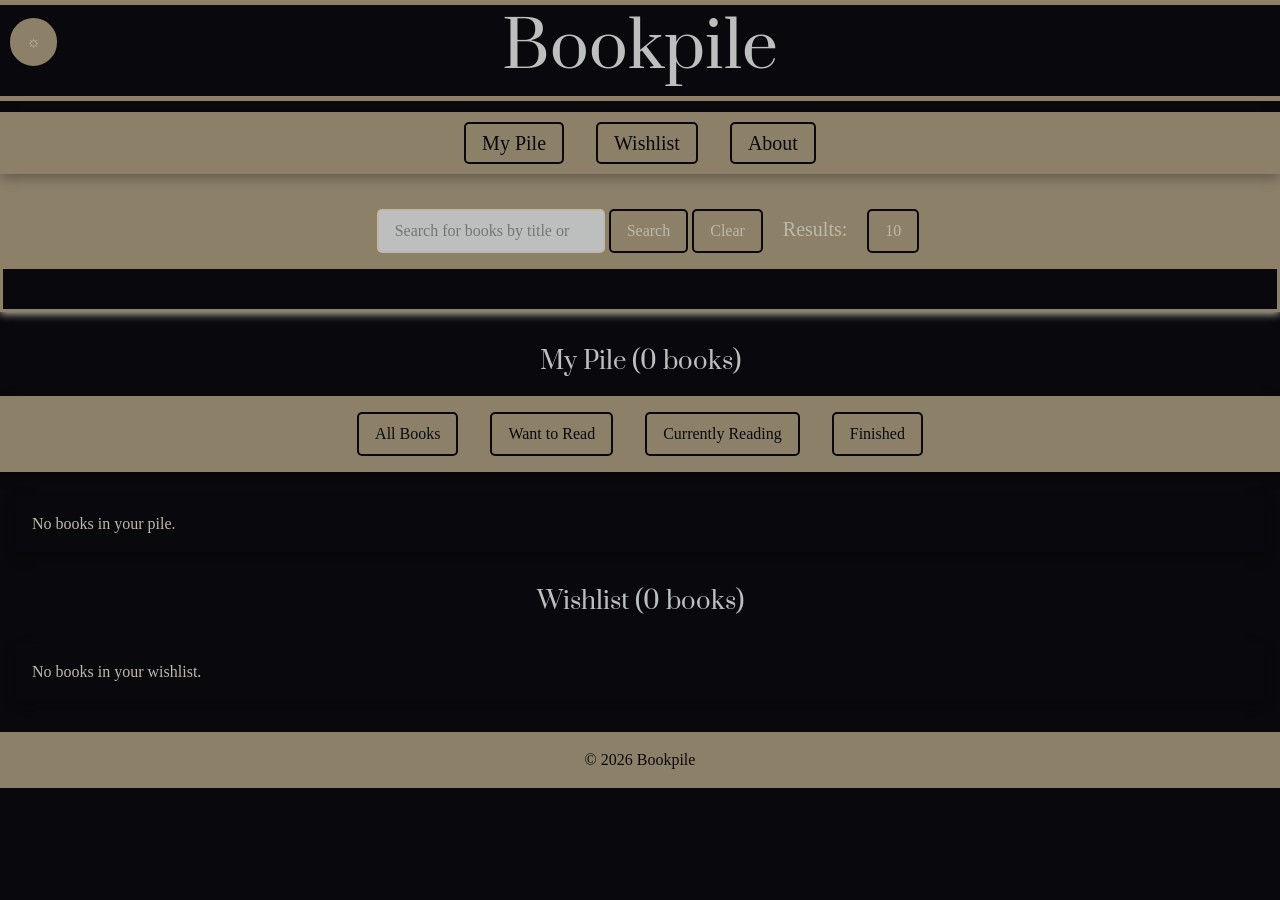
==== commit fbde9667: "Bugfixing pass" ====
--- a/index.html
+++ b/index.html
@@ -4,22 +4,27 @@
     <meta charset="utf-8" />
     <meta http-equiv="X-UA-Compatible" content="IE=edge" />
     <meta name="viewport" content="width=device-width, initial-scale=1" />
-    <title>Bookile</title>
-    <meta name="description" content="A simple book library web app." />
+    <meta name="author" content="Shaun Skinner">
+    <meta name="description" content="A simple book library web app to track your reading list and wishlist." />
     <link rel="icon" href="favicon.ico" />
     <link rel="stylesheet" href="style.css" />
+    <title>Bookpile</title>
 </head>
 <body>
-    <header>
-        <nav>
+    <!-- Header and Navigation -->
+    <header role="banner">
+        <nav role="navigation" aria-label="Main navigation">
+            <!-- Light/Dark Mode Toggle -->
             <div class="light-mode-toggle">
-                <button id="lightModeToggle" aria-pressed="false">☼</button>
+                <button id="lightModeToggle" aria-pressed="false" aria-label="Toggle light mode">☼</button>
             </div>
+            <!-- Decorative Bookshelf Graphic and Title -->
             <div class="bookshelf-graphic">
                 <span class="book-graphics book-graphics-left" aria-hidden="true"></span>
                 <h1>Bookpile</h1>
                 <span class="book-graphics book-graphics-right" aria-hidden="true"></span>
             </div>
+            <!-- Navigation Links -->
             <ul>
                 <li><a href="#main-content">My Pile</a></li>
                 <li><a href="#wishlist">Wishlist</a></li>
@@ -27,58 +32,68 @@
             </ul>
         </nav>
     </header>
-        <!-- Search Section -->
-         <section class="search">
-            <div class="search-bars">
-                <div class="search-box">
-                    <input type="text" id="searchInput" placeholder="Search for books by title">
-                    <button id="searchButton">Search</button>
-                    <button id="clearButton">Clear</button>
-                    <label for="searchItems" class="search-results-label">Search Results:</label>
-                    <select id="searchItems" aria-label="Number of search results to display">
-                        <option value="5">5</option>
-                        <option value="10" selected>10</option>
-                        <option value="15">15</option>
-                        <option value="20">20</option>
-                        <option value="25">25</option>
-                    </select>
-                </div>
+
+    <!-- Search Section -->
+    <section class="search" aria-label="Book search">
+        <div class="search-bars">
+            <div class="search-box" role="search">
+                <input type="search" id="searchInput" placeholder="Search for books by title or author" aria-label="Search for books by title or author">
+                <button id="searchButton" aria-label="Search">Search</button>
+                <button id="clearButton" aria-label="Clear search results">Clear</button>
+                <label for="searchItems" class="search-results-label">Results:</label>
+                <select id="searchItems" aria-label="Number of search results to display">
+                    <option value="5">5</option>
+                    <option value="10" selected>10</option>
+                    <option value="15">15</option>
+                    <option value="20">20</option>
+                    <option value="25">25</option>
+                </select>
             </div>
-            <div id="searchResults" class="search-results" hidden></div>
-         </section>
+        </div>
+        <!-- Search Results Container (JavaScript) -->
+        <div id="searchResults" class="search-results" role="region" aria-label="Search results" aria-live="polite" hidden></div>
+    </section>
 
-    <main id="main-content">
-        <!-- Main Book Pile -->
-         <section class="book-pile">
-            <h2>My Pile <span id="bookPileCount">(0 books)</span></h2>
+    <!-- Main Content -->
+    <main id="main-content" role="main">
+        <!-- Book Pile Section -->
+        <section class="book-pile" aria-labelledby="pile-heading">
+            <h2 id="pile-heading">My Pile <span id="bookPileCount" aria-live="polite">(0 books)</span></h2>
+            <!-- Filter Buttons -->
+            <div class="filter-buttons" role="group" aria-label="Filter books by reading status">
+                <button class="filter-btn active" data-filter="all" aria-pressed="true">All Books</button>
+                <button class="filter-btn" data-filter="want-to-read" aria-pressed="false">Want to Read</button>
+                <button class="filter-btn" data-filter="reading" aria-pressed="false">Currently Reading</button>
+                <button class="filter-btn" data-filter="finished" aria-pressed="false">Finished</button>
+            </div>
+            <!-- Bookshelf Container (to be populated by JavaScript) -->
+            <div id="bookshelfContainer" class="books-grid" role="list" aria-label="Books in your pile"></div>
+        </section>
 
-             <div class="filter-buttons">
-                    <button class="filter-btn active" data-filter="all">All Books</button>
-                    <button class="filter-btn" data-filter="want-to-read">Want to Read</button>
-                    <button class="filter-btn" data-filter="reading">Currently Reading</button>
-                    <button class="filter-btn" data-filter="finished">Finished</button>
-                </div>
-                <div id="bookshelfContainer" class="books-grid"></div>
-         </section>
-
-        <!--Wishlist-->
-        <section class="wishlist">
-            <h2>Wishlist <span id="wishlistCount">(0 books)</span></h2>
-            <div id="wishlistContainer" class="books-grid"></div>
+        <!-- Wishlist Section -->
+        <section id="wishlist" class="wishlist" aria-labelledby="wishlist-heading">
+            <h2 id="wishlist-heading">Wishlist <span id="wishlistCount" aria-live="polite">(0 books)</span></h2>
+            <!-- Wishlist Container (Javascript) -->
+            <div id="wishlistContainer" class="books-grid" role="list" aria-label="Books in your wishlist"></div>
         </section>
         
-        <!-- Expanded Book Section -->
-        <section id="book-info" class="book-info" hidden>
+        <!-- Book Details -->
+        <section id="book-info" class="book-info" role="dialog" aria-modal="true" aria-labelledby="book-details-title" hidden>
             <div class="book-info-content">
-                <button id="closeBookInfo" class="close-btn">&times;</button>
+                <button id="closeBookInfo" class="close-btn" aria-label="Close book details">&times;</button>
                 <div id="book-details"></div>
             </div>
         </section>
     </main>
-    <div id="toast" class="toast" role="alert" aria-live="assertive" aria-atomic="true" hidden></div>
-    <footer>
+
+    <!-- Toast Notification -->
+    <div id="toast" class="toast" role="status" aria-live="polite" aria-atomic="true" hidden></div>
+
+    <!-- Footer -->
+    <footer role="contentinfo">
         <small>&copy; <span id="year"></span> Bookpile</small>
     </footer>
+
     <script src="app.js" defer></script>
 </body>
 </html>
--- a/style.css
+++ b/style.css
@@ -526,6 +526,10 @@
     border: 2px solid var(--darkblue);
 }
 
+#book-details .details-notes-input button:hover {
+    background-color: var(--bluegrey);
+}
+
 #book-details .details-controls {
     grid-area: controls;
     display: flex;
@@ -570,6 +574,17 @@
     max-width: 600px;
     max-height: 600px;
     overflow-y: auto;
+}
+.close-btn{
+    padding: 0.25rem .75rem;
+    border: 2px solid var(--text-color);
+    font-size: 1.25rem;
+}
+.close-btn:hover {
+    padding: 0.35rem .85rem;
+    background-color: var(--bluegrey);
+    color: var(--darkblue);
+    transition-duration: .2s;
 }
 #book-details {
     display: grid;
